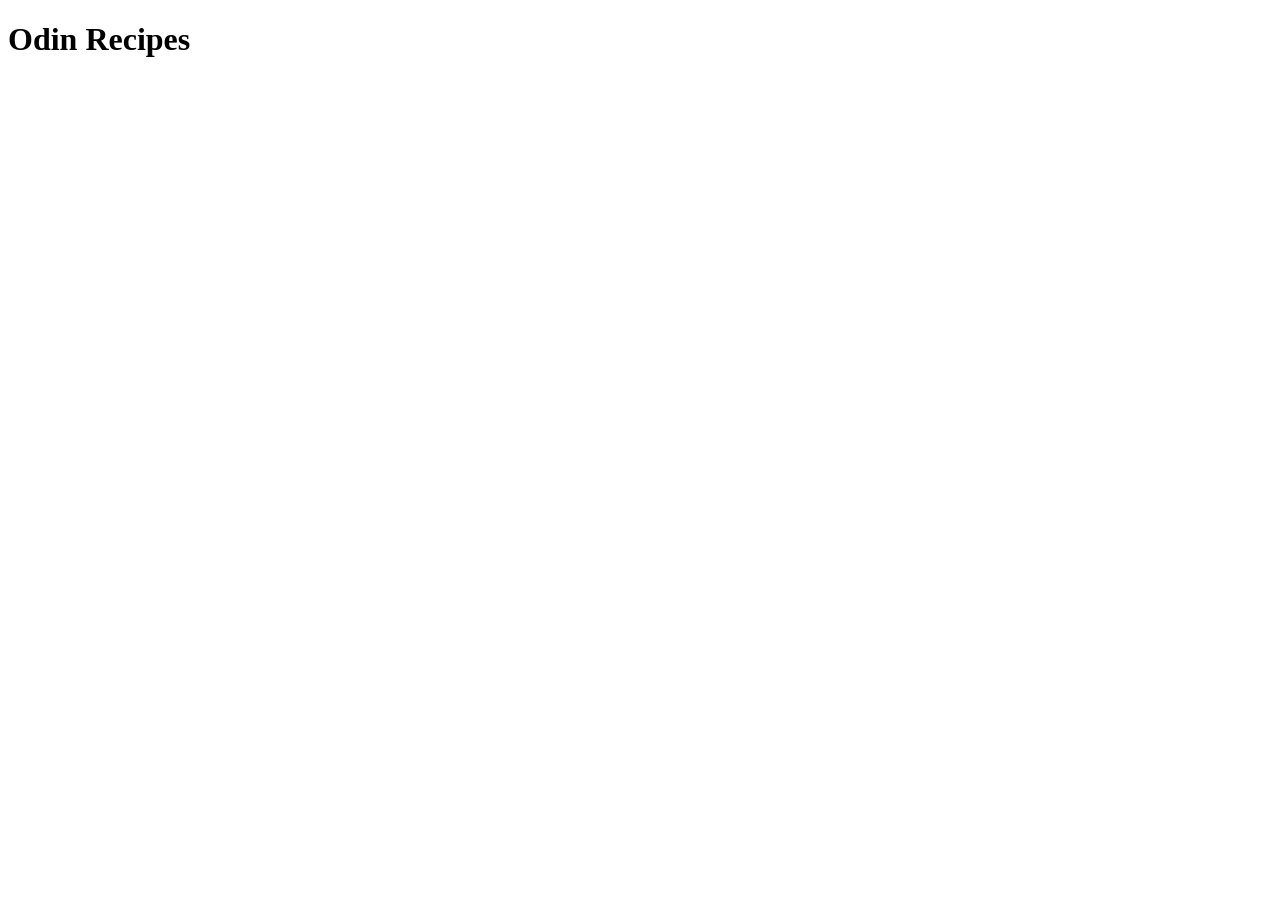
==== index.html @ d75054e0 "add index.html" ====
<!DOCTYPE html>
<html lang="en">
<head>
    <meta charset="UTF-8">
    <meta name="viewport" content="width=device-width, initial-scale=1.0">
    <title>Document</title>
</head>
<body>
    <h1>Odin Recipes</h1>
</body>
</html>
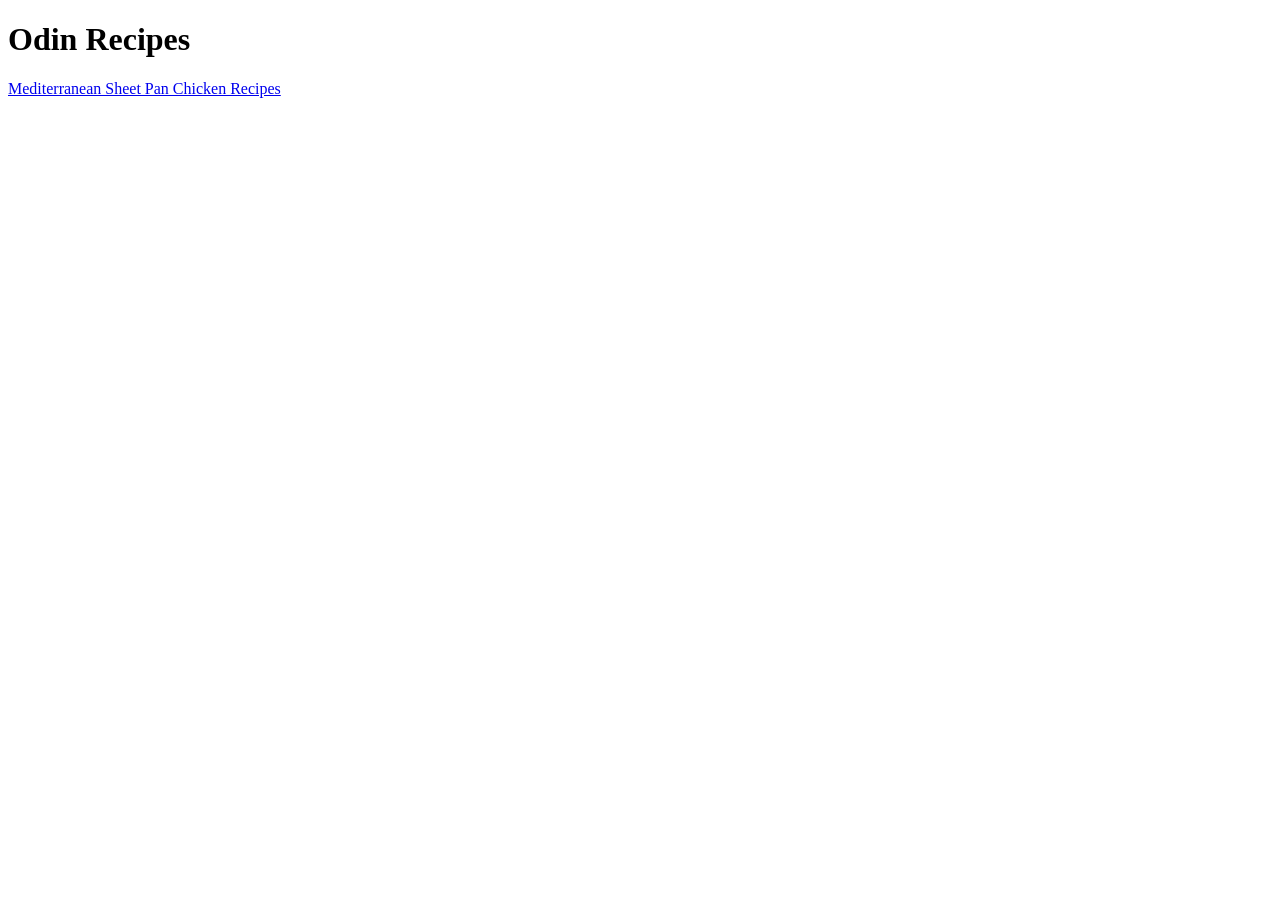
==== commit 58ebb442: "add link index.html and mediterranean-chicken.html" ====
--- a/index.html
+++ b/index.html
@@ -3,9 +3,10 @@
 <head>
     <meta charset="UTF-8">
     <meta name="viewport" content="width=device-width, initial-scale=1.0">
-    <title>Document</title>
+    <title>Homepage</title>
 </head>
 <body>
     <h1>Odin Recipes</h1>
+    <a href="recipes/mediterranean-chicken.html">Mediterranean Sheet Pan Chicken Recipes</a>
 </body>
 </html>
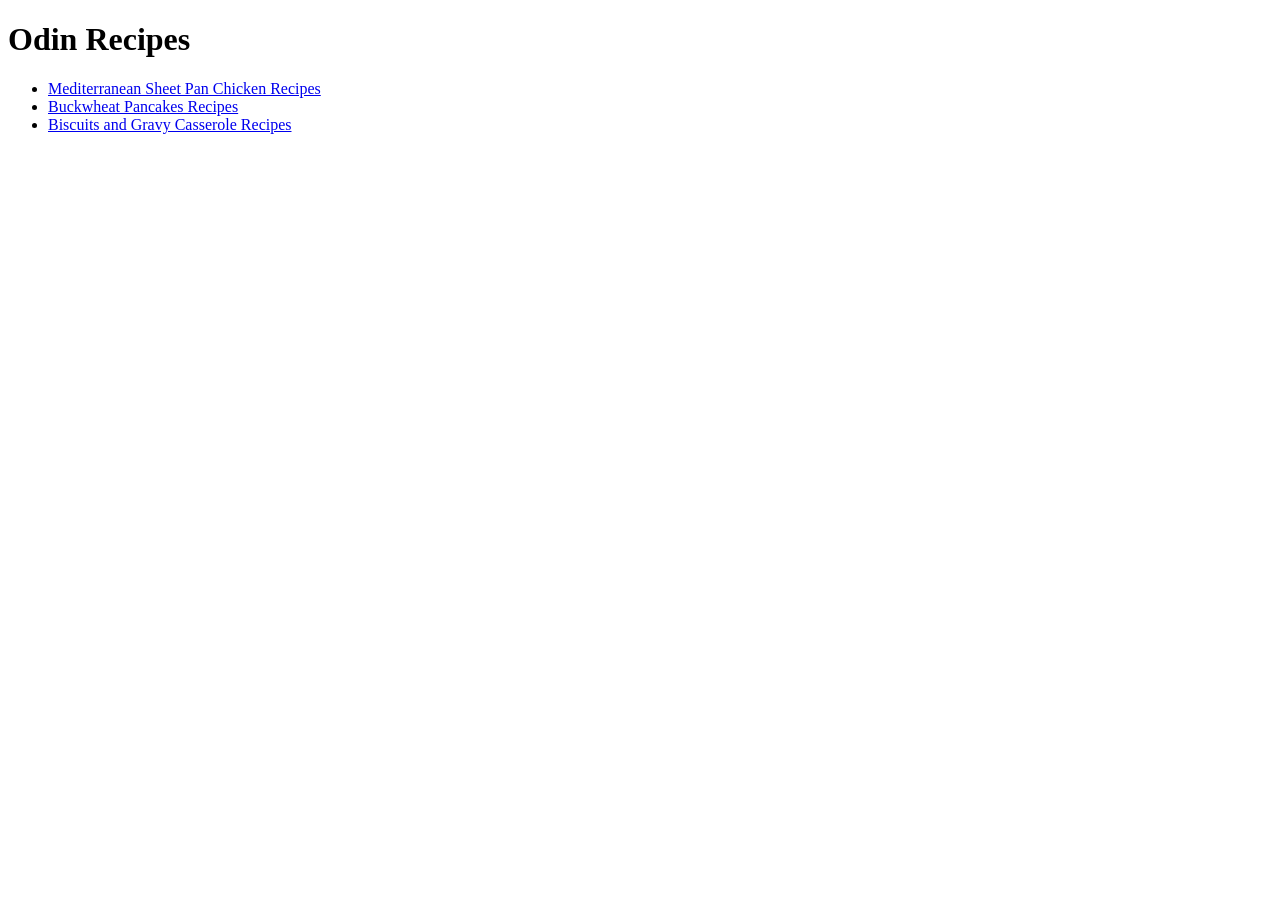
==== commit 8a70bc14: "add link with <a href> for the recipes ../index.html" ====
--- a/index.html
+++ b/index.html
@@ -7,6 +7,10 @@
 </head>
 <body>
     <h1>Odin Recipes</h1>
-    <a href="recipes/mediterranean-chicken.html">Mediterranean Sheet Pan Chicken Recipes</a>
+    <ul>
+        <li><a href="recipes/mediterranean-chicken.html">Mediterranean Sheet Pan Chicken Recipes</a></li>
+        <li><a href="recipes/buckwheat-pancake.html">Buckwheat Pancakes Recipes</a></li>
+        <li><a href="recipes/gravy-casserole.html">Biscuits and Gravy Casserole Recipes</a></li>
+    </ul>
 </body>
 </html>
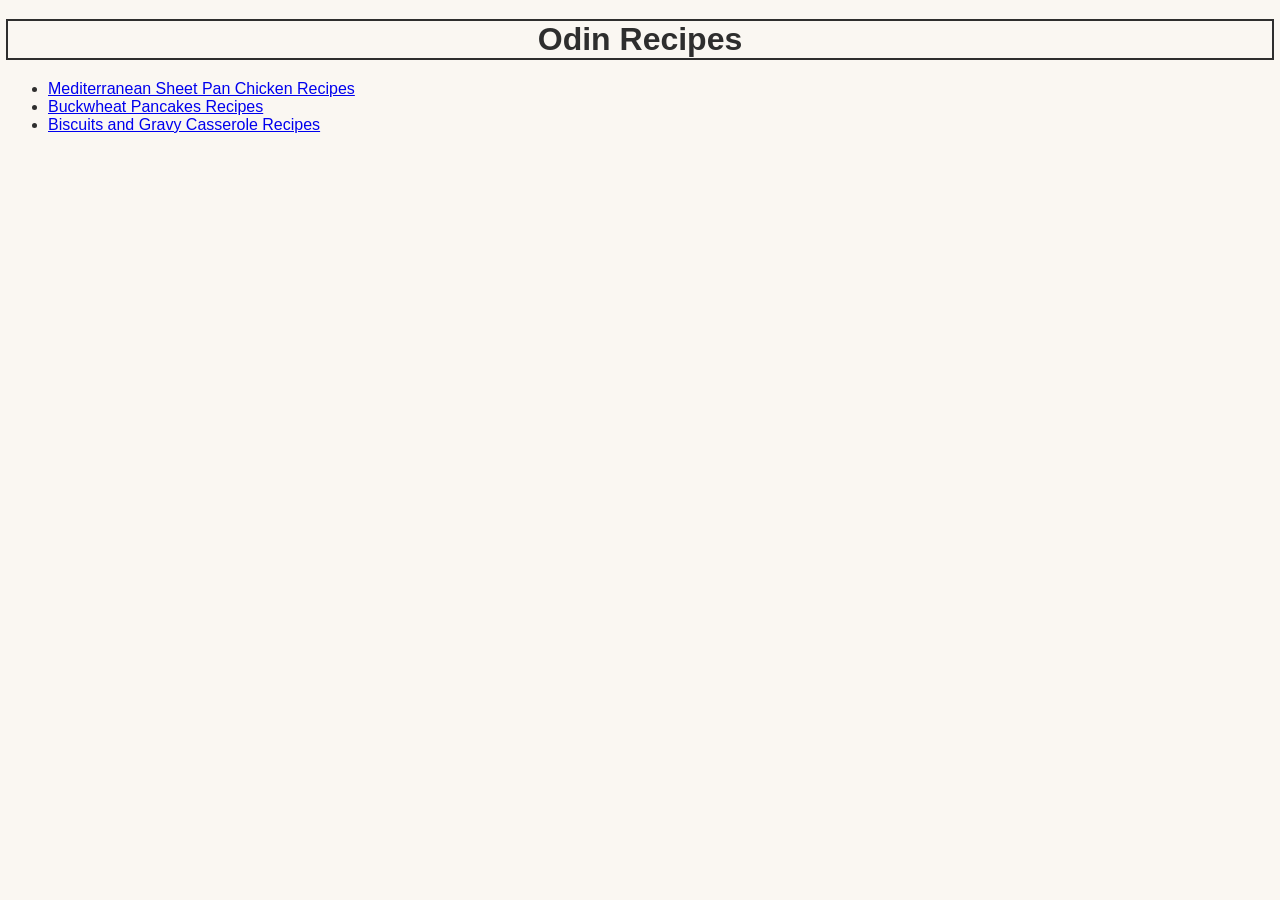
==== commit 4698c527: "add link to style.css from html" ====
--- a/index.html
+++ b/index.html
@@ -4,6 +4,7 @@
     <meta charset="UTF-8">
     <meta name="viewport" content="width=device-width, initial-scale=1.0">
     <title>Homepage</title>
+    <link rel="stylesheet" href="style.css">
 </head>
 <body>
     <h1>Odin Recipes</h1>
--- a/style.css
+++ b/style.css
@@ -0,0 +1,10 @@
+body {
+    background-color: #FAF7F2;
+    font-family: 'Inter', 'Segoe UI', Arial, sans-serif;
+    color: #2E2E2E;
+}
+
+h1 {
+    outline: 2px solid #2E2E2E;
+    text-align: center;
+}
